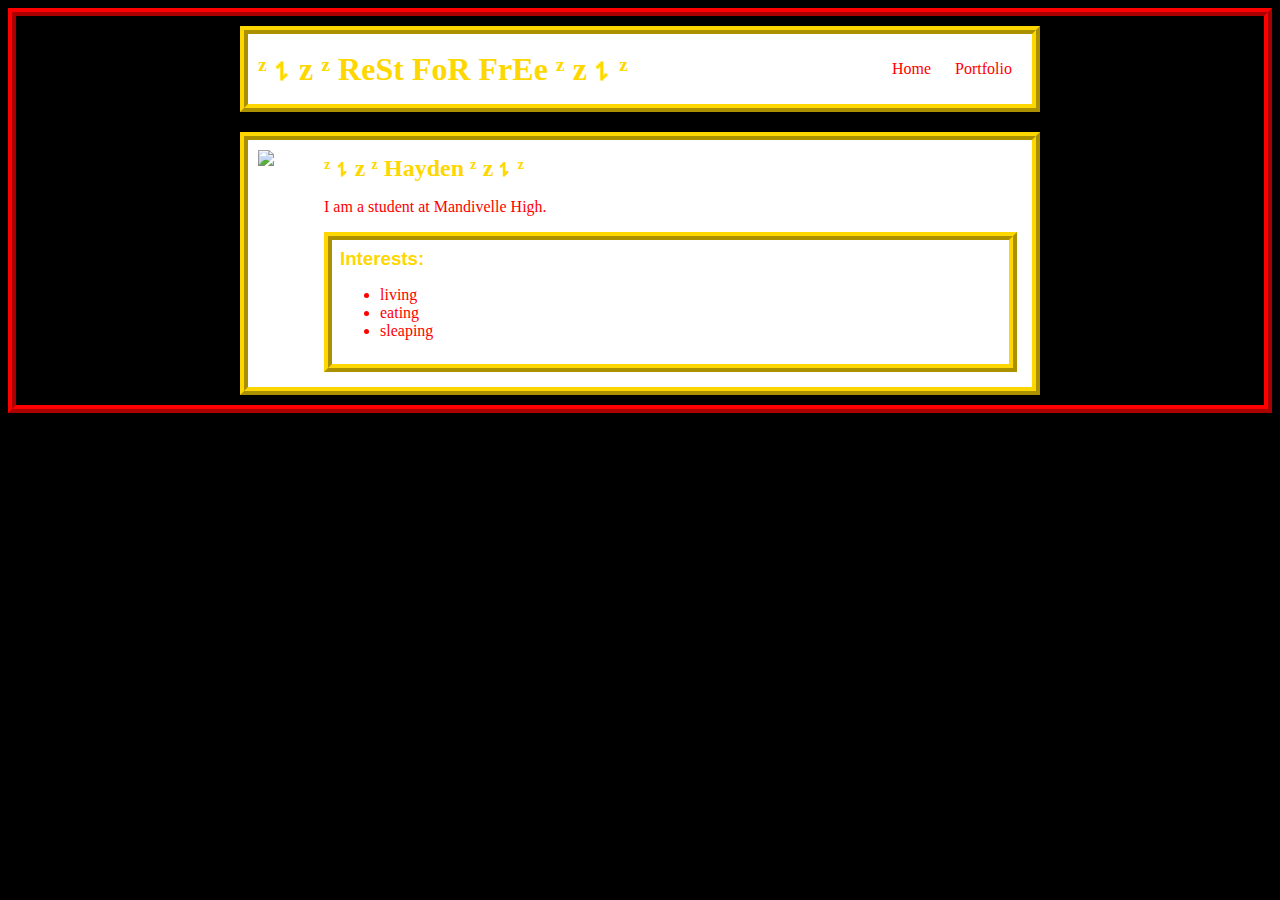
==== index.html @ 3dea7c99 "add index.html and css files" ====
<!DOCTYPE HTML>
<html>
    <head>
      <title>ᶻ 𐰁 z ᶻ ReSt FoR FrEe ᶻ z 𐰁 ᶻ</title>
      <link rel="stylesheet" href="style.css">
    </head>

    <body>
      <div id="all-contents">
        <nav>
          <h1>ᶻ 𐰁 z ᶻ ReSt FoR FrEe ᶻ z 𐰁 ᶻ</h1>
    <ul id="nav-ul">
        <li class="nav-li">
          <a href="index.html"> Home </a>
        </li>
        <li class="nav-li">
          <a href="portfolio.html"> Portfolio </a>
        </li>
    </ul>
        </nav>
        
        <main>
          <!-- Sidebar section -->
      <div class="sidebar">
        <img class="sidbar-img" src="https://encrypted-tbn0.gstatic.com/images?q=tbn:ANd9GcTCaPx_xk9RZ1nsUcTvEhgb6VT3qPco3Q9oRw:www.clipartbest.com/cliparts/9cp/xK7/9cpxK7Axi.png&usqp=CAU">
      </div>

      <!-- Content section -->
      <div class="content">
        <h2>ᶻ 𐰁 z ᶻ Hayden ᶻ z 𐰁 ᶻ</h2>
        <p> I am a student at Mandivelle High. </p>
       
        <!-- Intrest Section -->
        <div id="interests">
          <h3>Interests:</h3>
          <ul>
            <li>living</li>
            <li>eating</li>
            <li>sleaping</li>
          </ul>
      </div>
        </main>
      </div>
    </body>
</html>
---- style.css ----
body {
  background: rgb(0, 0, 0);
  color: rgb(45, 45, 45);
  padding: 10px;
  font-family: arial;
  border: 8px red ridge;
}
#all-contents {
  max-width: 800px;
    margin: auto;
}

/* navigation menu */
nav {
  background: rgb(255, 255, 255);
  margin: 0 auto;
  display: flex;
  padding: 10px;
  margin-bottom: 20px;
  border: 8px gold ridge;
}
h1 {
  display: flex;
  align-items: center;
  color: gold;
  flex: 1;
  margin: 0;
  font-family: rowdex;
}
#nav-ul {
  list-style-image: none;
}
.nav-li {
      display: inline-block;
      padding: 0 10px;
}
a {
    text-decoration: none;
    color: black;
  font-family: rowdex;
}
a {
color: red;
font-family: rowdex;
}
/* main container area beneath menu */
main {
    background: rgb(255, 255, 255);
    display: flex; 
  border: 8px gold ridge;
}
.sidebar {
    margin-right: 25px;
    padding: 10px;
}
.sidebar-img {
    width: 200px;
}
.content {
    flex: 1;
    padding: 15px;
}
h2{
color: gold;
font-family: rowdex;

}
h3{
color: gold;
}

/* portfolio styles */
#interests {
    border: 8px gold ridge;
    padding: 8px;
}
h2, h3 {
    margin: 0px;
}
p {
color: red;
font-family: rowdex;
}
ul {
color: red;
font-family: rowdex;
}
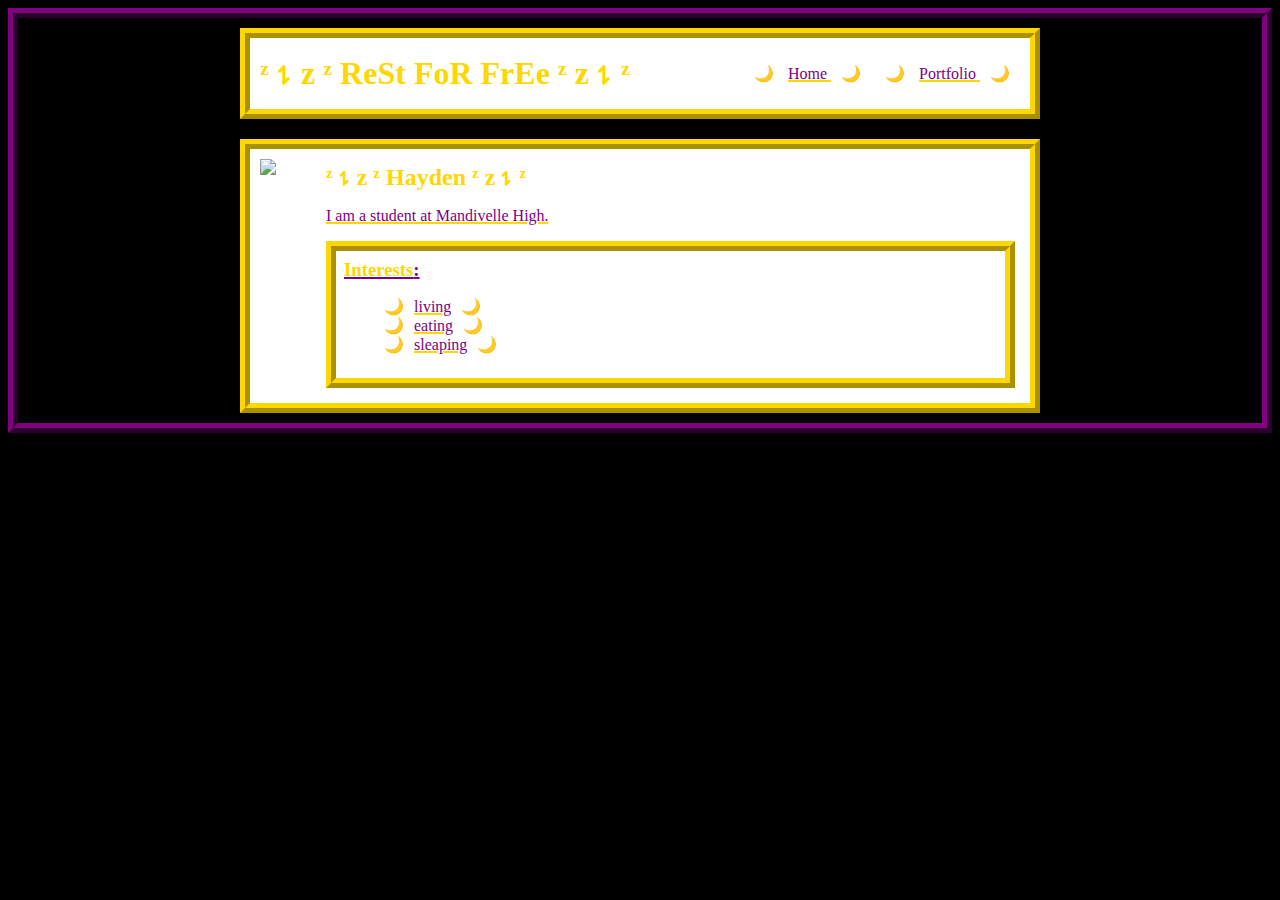
==== commit 7deb37e1: "add portfolio.html file" ====
--- a/index.html
+++ b/index.html
@@ -1,10 +1,21 @@
 <!DOCTYPE HTML>
 <html>
+  </p>
     <head>
       <title>ᶻ 𐰁 z ᶻ ReSt FoR FrEe ᶻ z 𐰁 ᶻ</title>
       <link rel="stylesheet" href="style.css">
+      <link rel="stylesheet" href="https://use.fontawesome.com/releases/v5.8.1/css/all.css">
     </head>
-
+    
+    <style>
+      body {
+        background-image: url('https://image-prod.iol.co.za/16x9/800/[base64]?source=https://xlibris.public.prod.oc.inl.infomaker.io:8443/opencontent/objects/7f8ed0c2-206a-508d-a674-fd6fce509c44');
+        background-repeat: no-repeat;
+        background-attachment: fixed;
+        background-size: cover;
+      }
+      </style>
+    
     <body>
       <div id="all-contents">
         <nav>
@@ -20,7 +31,7 @@
         </nav>
         
         <main>
-          <!-- Sidebar section -->
+          <!-- is section -->
       <div class="sidebar">
         <img class="sidbar-img" src="https://encrypted-tbn0.gstatic.com/images?q=tbn:ANd9GcTCaPx_xk9RZ1nsUcTvEhgb6VT3qPco3Q9oRw:www.clipartbest.com/cliparts/9cp/xK7/9cpxK7Axi.png&usqp=CAU">
       </div>
@@ -32,11 +43,11 @@
        
         <!-- Intrest Section -->
         <div id="interests">
-          <h3>Interests:</h3>
+          <h3>Interests<a2>:</a2></h3>
           <ul>
-            <li>living</li>
-            <li>eating</li>
-            <li>sleaping</li>
+            <li><a1>living</a1></li>
+            <li><a1>eating<a1></li>
+            <li><a1>sleaping</a1></li>
           </ul>
       </div>
         </main>
--- a/style.css
+++ b/style.css
@@ -1,9 +1,9 @@
 body {
-  background: rgb(0, 0, 0);
-  color: rgb(45, 45, 45);
+  background: black;
+  color: purple;
   padding: 10px;
-  font-family: arial;
-  border: 8px red ridge;
+  font-family: rowdex;
+  border: 10px purple ridge;
 }
 #all-contents {
   max-width: 800px;
@@ -12,12 +12,12 @@
 
 /* navigation menu */
 nav {
-  background: rgb(255, 255, 255);
+  background: white;
   margin: 0 auto;
   display: flex;
   padding: 10px;
   margin-bottom: 20px;
-  border: 8px gold ridge;
+  border: 10px gold ridge;
 }
 h1 {
   display: flex;
@@ -40,14 +40,15 @@
   font-family: rowdex;
 }
 a {
-color: red;
-font-family: rowdex;
+  text-decoration: gold 2px underline;
+  color: purple;
+  font-family: rowdex;
 }
 /* main container area beneath menu */
 main {
-    background: rgb(255, 255, 255);
+    background: white;
     display: flex; 
-  border: 8px gold ridge;
+  border: 10px gold ridge;
 }
 .sidebar {
     margin-right: 25px;
@@ -67,21 +68,77 @@
 }
 h3{
 color: gold;
+font-family: rowdex;
+text-decoration:purple 2px underline
 }
 
 /* portfolio styles */
 #interests {
-    border: 8px gold ridge;
+    border: 10px gold ridge;
     padding: 8px;
 }
 h2, h3 {
     margin: 0px;
 }
 p {
-color: red;
+color: purple;
+font-family: rowdex;
+text-decoration: gold 2px underline
+}
+ul { list-style: none;} /* Remove default bullets */
+
+li::before {
+    font-family: 'Font Awesome 5 Free';
+    text-decoration: none;
+    content: "\1F319";
+    color : gold;
+    margin-right: 10px; /* Optional tweak */
+    
+}
+ul { list-style: none; } /* Remove default bullets */
+
+li::after {
+    font-family: 'Font Awesome 5 Free';
+    content: "\1F319";
+    color : purple;
+    margin-left: 10px; /* Optional tweak */
+}
+ul {
+color: purple;
 font-family: rowdex;
 }
-ul {
-color: red;
-font-family: rowdex;
+a1 {
+  text-decoration: gold 2px underline
 }
+a2 {
+  color: purple;
+}
+/* portfolio styles */
+ .content h1 {
+  color: gold;
+}
+
+#portfolio {
+  list-style-type: none;
+  padding-left: 0;
+  color: gold;
+}
+
+#portfolio li {
+  background: #fff;
+  padding: 10px;
+  border-radius: 10px;
+  margin-bottom: 10px;
+  
+}
+
+#portfolio li:hover {
+  background: #eee;
+  border: 10px gold ridge;
+}
+
+#portfolio a {
+  
+  text-decoration: none;
+  color: purple;
+}
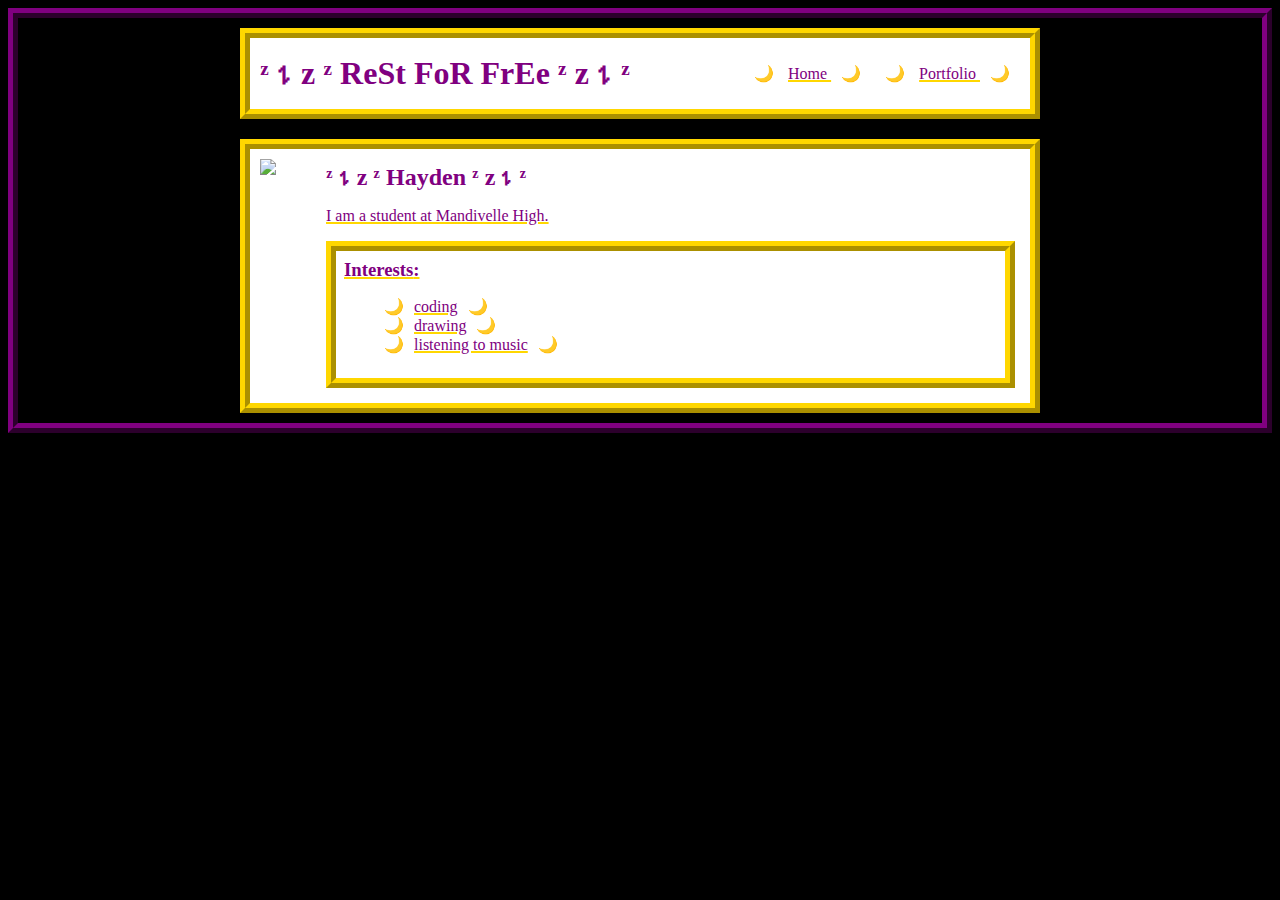
==== commit b4897826: "updating platformer" ====
--- a/index.html
+++ b/index.html
@@ -9,7 +9,7 @@
     
     <style>
       body {
-        background-image: url('https://image-prod.iol.co.za/16x9/800/[base64]?source=https://xlibris.public.prod.oc.inl.infomaker.io:8443/opencontent/objects/7f8ed0c2-206a-508d-a674-fd6fce509c44');
+        background-image: url('https://imageio.forbes.com/specials-images/imageserve/1209275856/0x0.jpg?format=jpg&crop=6259,3522,x1165,y1506,safe&width=1200');
         background-repeat: no-repeat;
         background-attachment: fixed;
         background-size: cover;
@@ -45,9 +45,9 @@
         <div id="interests">
           <h3>Interests<a2>:</a2></h3>
           <ul>
-            <li><a1>living</a1></li>
-            <li><a1>eating<a1></li>
-            <li><a1>sleaping</a1></li>
+            <li><a1>coding</a1></li>
+            <li><a1>drawing<a1></li>
+            <li><a1>listening to music</a1></li>
           </ul>
       </div>
         </main>
--- a/style.css
+++ b/style.css
@@ -22,7 +22,7 @@
 h1 {
   display: flex;
   align-items: center;
-  color: gold;
+  color: purple;
   flex: 1;
   margin: 0;
   font-family: rowdex;
@@ -62,14 +62,14 @@
     padding: 15px;
 }
 h2{
-color: gold;
+color: purple;
 font-family: rowdex;
 
 }
 h3{
-color: gold;
+color: purple;
 font-family: rowdex;
-text-decoration:purple 2px underline
+text-decoration:gold 2px underline
 }
 
 /* portfolio styles */
@@ -115,7 +115,7 @@
 }
 /* portfolio styles */
  .content h1 {
-  color: gold;
+  color: purple;
 }
 
 #portfolio {
